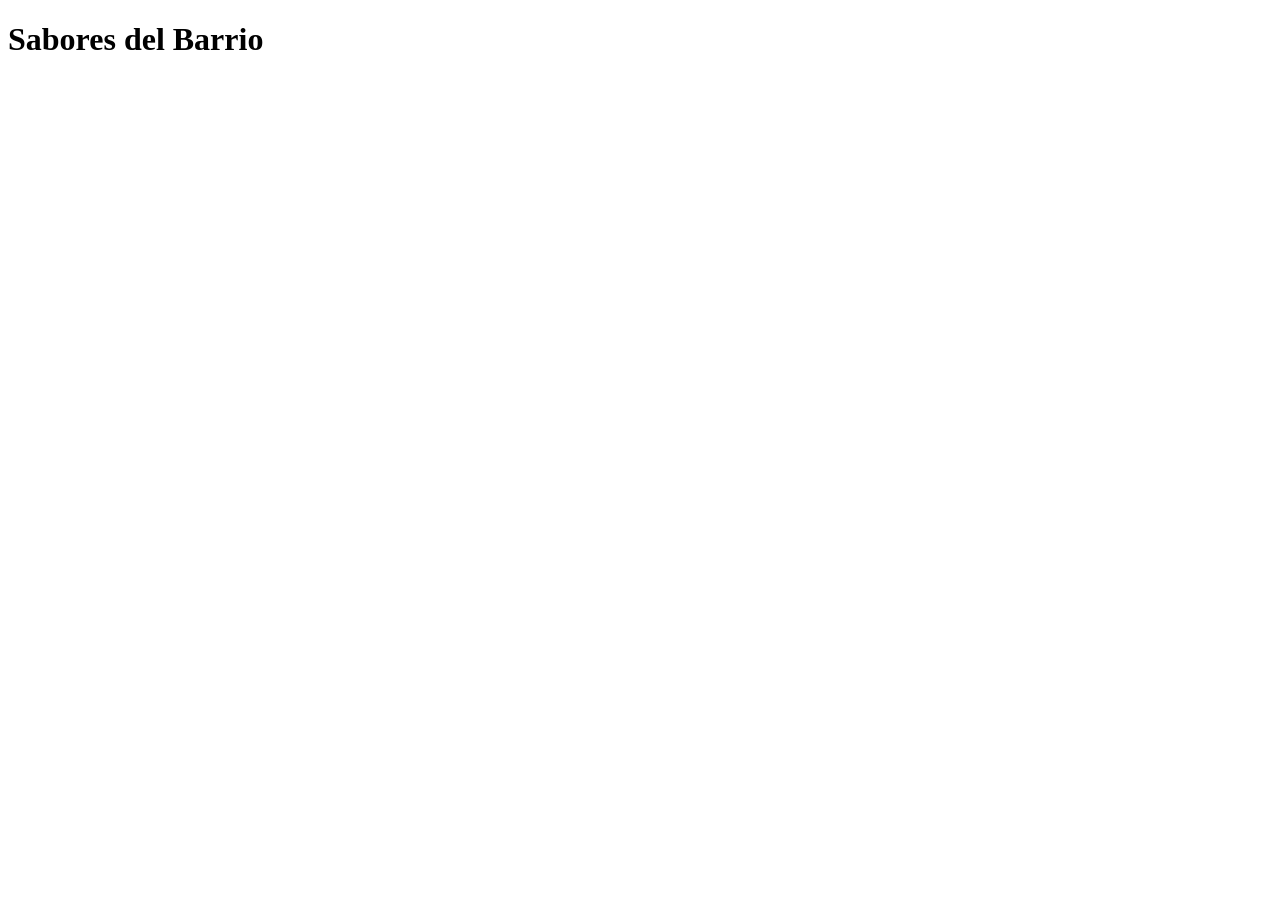
==== ac1-html/Index.html @ d495aa94 "Agregar archivos HTML iniciales: Index.html, Contacto.html, Nosotros.html y Servicios.html" ====
<!DOCTYPE html>
<html lang="es">
<head>
    <meta charset="UTF-8">
    <meta name="Liam Barrantes" content="width=device-width, initial-scale=1.0">
    <title>Sabores del Barrio</title>
</head>
<body>
    <h1>Sabores del Barrio</h1>
</body>
</html>
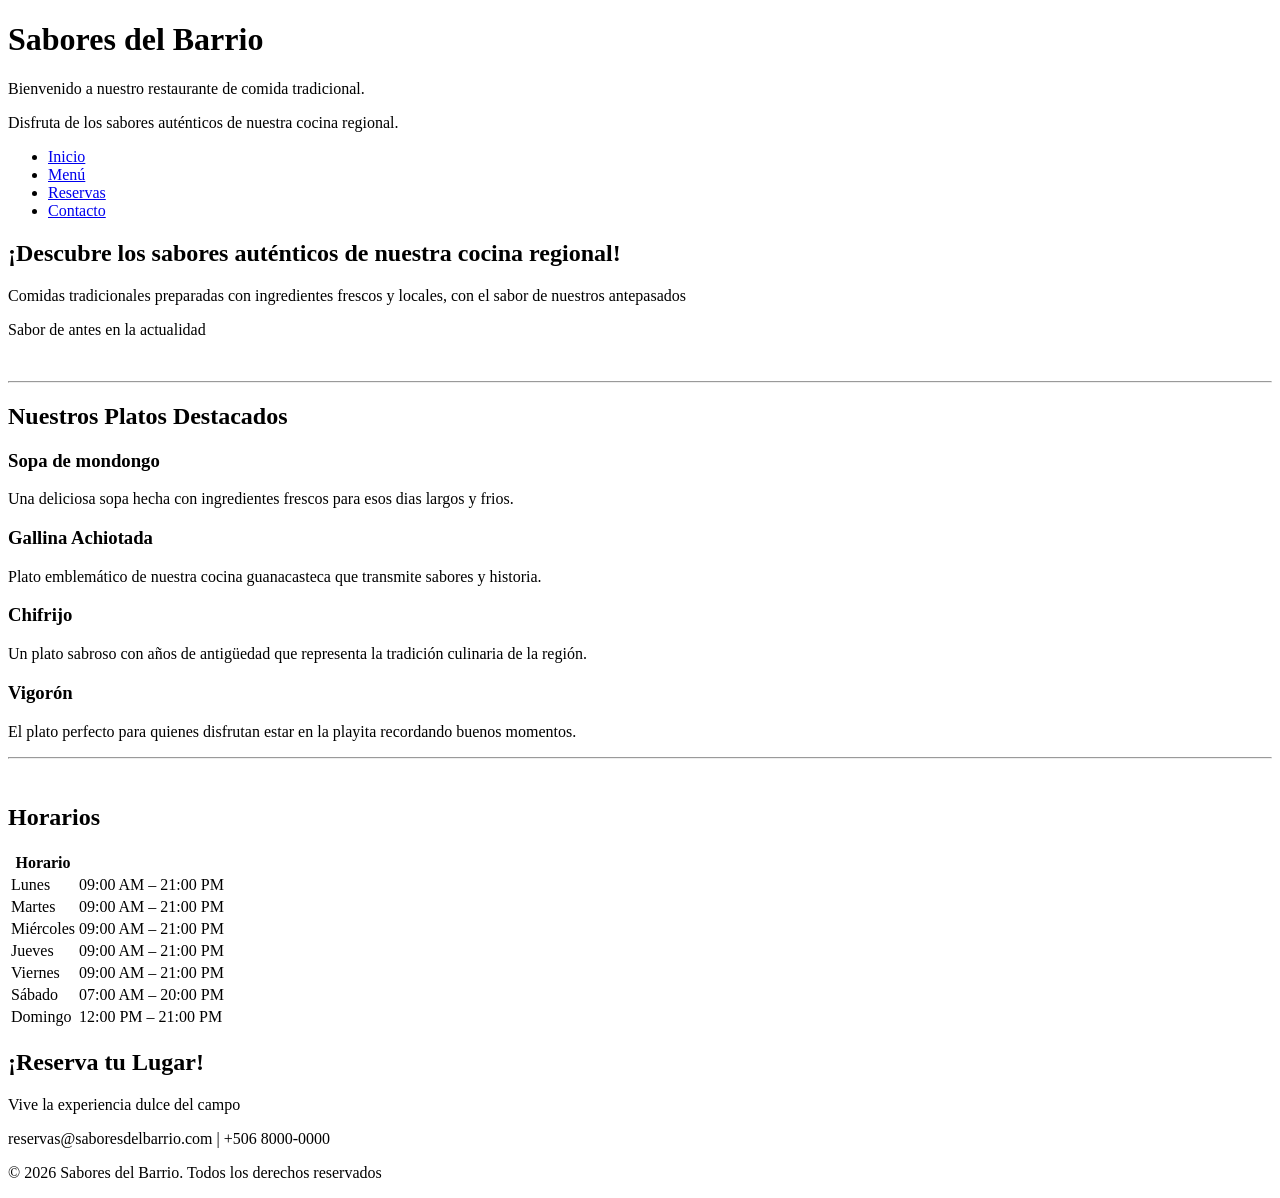
==== commit 63255955: "Agregar contenido y secciones adicionales a Index.html, incluyendo platos destacados, horarios y det" ====
--- a/ac1-html/Index.html
+++ b/ac1-html/Index.html
@@ -7,5 +7,102 @@
 </head>
 <body>
     <h1>Sabores del Barrio</h1>
+    <p>Bienvenido a nuestro restaurante de comida tradicional.</p>
+    <p>Disfruta de los sabores auténticos de nuestra cocina regional.</p>
+    <nav>
+        <ul>
+            <li><a href="index.html">Inicio</a></li>
+            <li><a href="menu.html">Menú</a></li>
+            <li><a href="reservas.html">Reservas</a></li>
+            <li><a href="contacto.html">Contacto</a></li>
+        </ul>
+    </nav>
+    <div class="slide-container" id="slide2">
+        <div class="title-layout">
+            <h2 class="slide-title">¡Descubre los sabores auténticos de nuestra cocina regional!</h2>
+            <div class="content-area">
+                <p class="lead-text">Comidas tradicionales preparadas con ingredientes frescos y locales, con el sabor de nuestros antepasados</p>
+                    <p>Sabor de antes en la actualidad</p>
+                </div>
+            </div>
+        </div>
+    </div>
+
+    <br><hr>
+
+    <div class="slide-container" id="slide3">
+        <h2 class="slide-title">Nuestros Platos Destacados</h2>
+        <div class="content-area">
+            <div class="timeline-layout">
+                <div class="timeline-line"></div>
+                <div class="timeline-item"><div class="content-wrapper"><h3>Sopa de mondongo</h3><p>Una deliciosa sopa hecha con ingredientes frescos para esos dias largos y frios.</p></div></div>
+                <div class="timeline-item"><div class="content-wrapper"><h3>Gallina Achiotada</h3><p>Plato emblemático de nuestra cocina guanacasteca que transmite sabores y historia.</p></div></div>
+                <div class="timeline-item"><div class="content-wrapper"><h3>Chifrijo</h3><p>Un plato sabroso con años de antigüedad que representa la tradición culinaria de la región.</p></div></div>
+                <div class="timeline-item"><div class="content-wrapper"><h3>Vigorón</h3><p>El plato perfecto para quienes disfrutan estar en la playita recordando buenos momentos.</p></div></div>
+            </div>
+        </div>
+    </div>
+
+<hr><br>
+
+<div class="slide-container" id="slide7">
+        <h2 class="slide-title">Horarios</h2>
+        <div class="content-area">
+            <table>
+                <thead>
+                    <tr>
+                        <th>Horario</th>
+                    </tr>
+                </thead>
+                <tbody>
+                    <tr>
+                        <td>Lunes</td>
+                        <td>09:00 AM – 21:00 PM</td>
+                    </tr>
+                    <tr>
+                        <td>Martes</td>
+                        <td>09:00 AM – 21:00 PM</td>
+                    </tr>
+                    <tr>
+                        <td>Miércoles</td>
+                        <td>09:00 AM – 21:00 PM</td>
+                    </tr>
+                    <tr>
+                        <td>Jueves</td>
+                        <td>09:00 AM – 21:00 PM</td>
+                    </tr>
+                    <tr>
+                        <td>Viernes</td>
+                        <td>09:00 AM – 21:00 PM</td>
+                    </tr>
+                    <tr>
+                        <td>Sábado</td>
+                        <td>07:00 AM – 20:00 PM</td>
+                    </tr>
+                    <tr>
+                        <td>Domingo</td>
+                        <td>12:00 PM – 21:00 PM</td>
+                    </tr>
+                </tbody>
+            </table>
+        </div>
+    </div>
+
+    <div class="slide-container" id="slide9">
+        <div class="content-area title-layout">
+            <h2 class="slide-title">¡Reserva tu Lugar!</h2>
+            <p class="subtitle-large">Vive la experiencia dulce del campo</p>
+            <div class="quote-box">
+                <p><i class="reserva"></i> reservas@saboresdelbarrio.com | <i class="reserva"></i> +506 8000-0000</p>
+            </div>
+        </div>
+    </div>
+    <!--Footer: Pie, créditos, contacto, derechos-->
+      <p>
+        © 2026 Sabores del Barrio. Todos los derechos
+        reservados
+
+</body>
+</html>
 </body>
 </html>
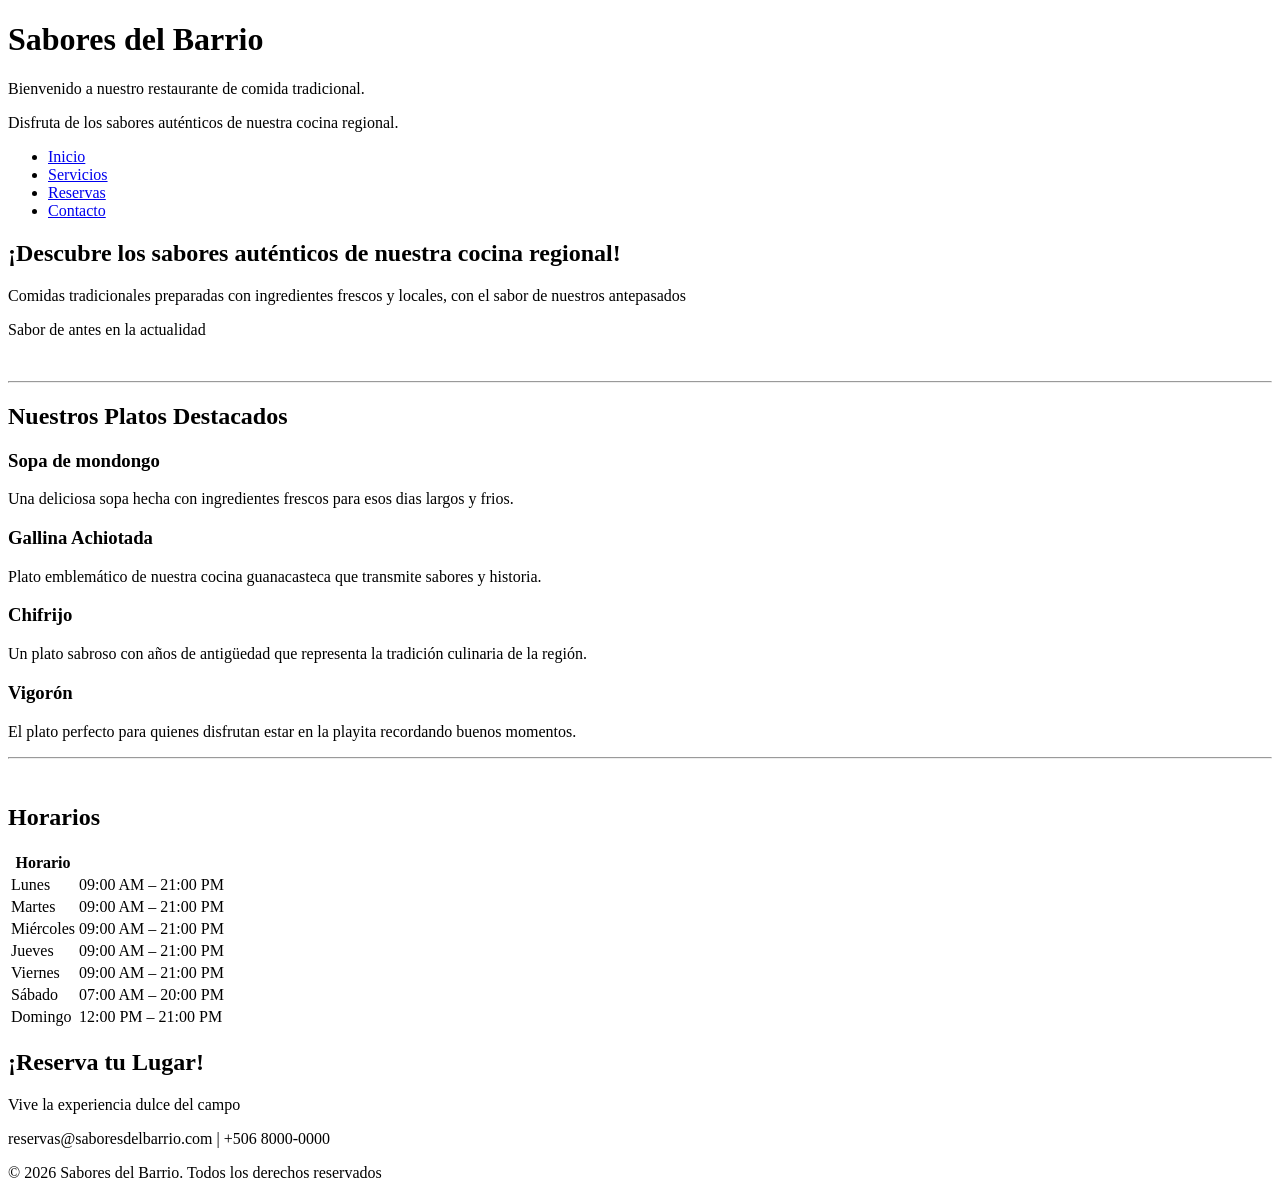
==== commit debe5702: "Actualizar enlaces de navegación en Index.html y agregar archivo Servicios.html" ====
--- a/ac1-html/Index.html
+++ b/ac1-html/Index.html
@@ -12,7 +12,7 @@
     <nav>
         <ul>
             <li><a href="index.html">Inicio</a></li>
-            <li><a href="menu.html">Menú</a></li>
+            <li><a href="Servicios.html">Servicios</a></li>
             <li><a href="reservas.html">Reservas</a></li>
             <li><a href="contacto.html">Contacto</a></li>
         </ul>
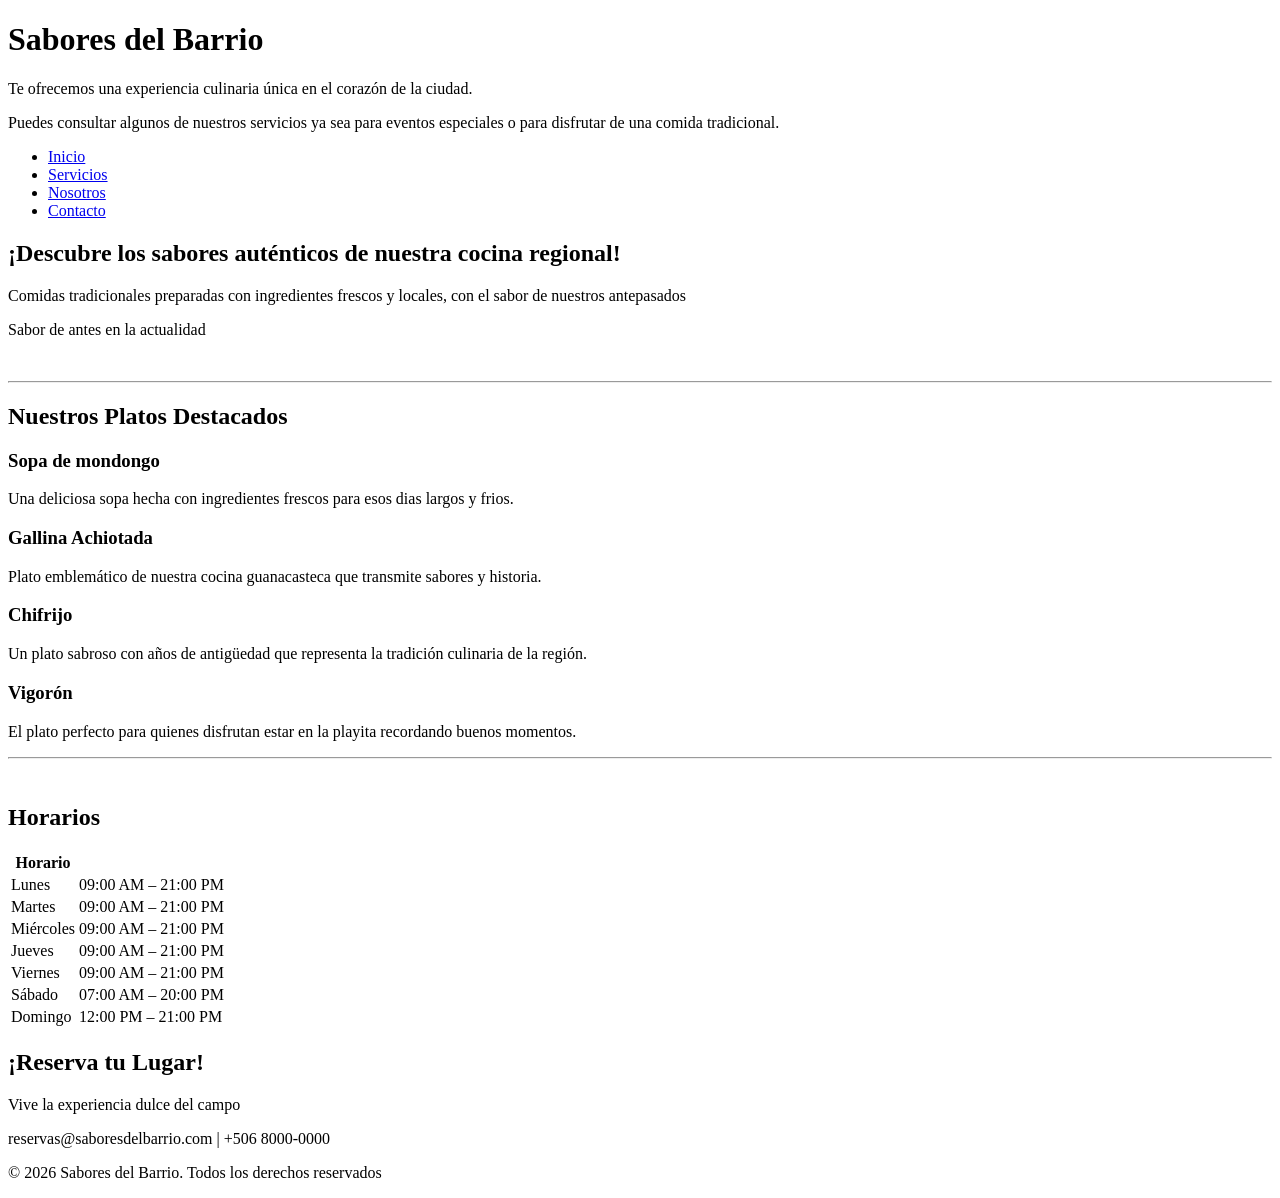
==== commit c2f1b5a5: "Actualizar contenido de Index.html y Servicios.html, y agregar nuevo archivo horario.html con detall" ====
--- a/ac1-html/Index.html
+++ b/ac1-html/Index.html
@@ -7,13 +7,13 @@
 </head>
 <body>
     <h1>Sabores del Barrio</h1>
-    <p>Bienvenido a nuestro restaurante de comida tradicional.</p>
-    <p>Disfruta de los sabores auténticos de nuestra cocina regional.</p>
+    <p>Te ofrecemos una experiencia culinaria única en el corazón de la ciudad.</p>
+    <p>Puedes consultar algunos de nuestros servicios ya sea para eventos especiales o para disfrutar de una comida tradicional.</p>
     <nav>
         <ul>
             <li><a href="index.html">Inicio</a></li>
             <li><a href="Servicios.html">Servicios</a></li>
-            <li><a href="reservas.html">Reservas</a></li>
+            <li><a href="Nosotros.html">Nosotros</a></li>
             <li><a href="contacto.html">Contacto</a></li>
         </ul>
     </nav>
@@ -101,8 +101,6 @@
       <p>
         © 2026 Sabores del Barrio. Todos los derechos
         reservados
-
-</body>
-</html>
+        </p>
 </body>
 </html>
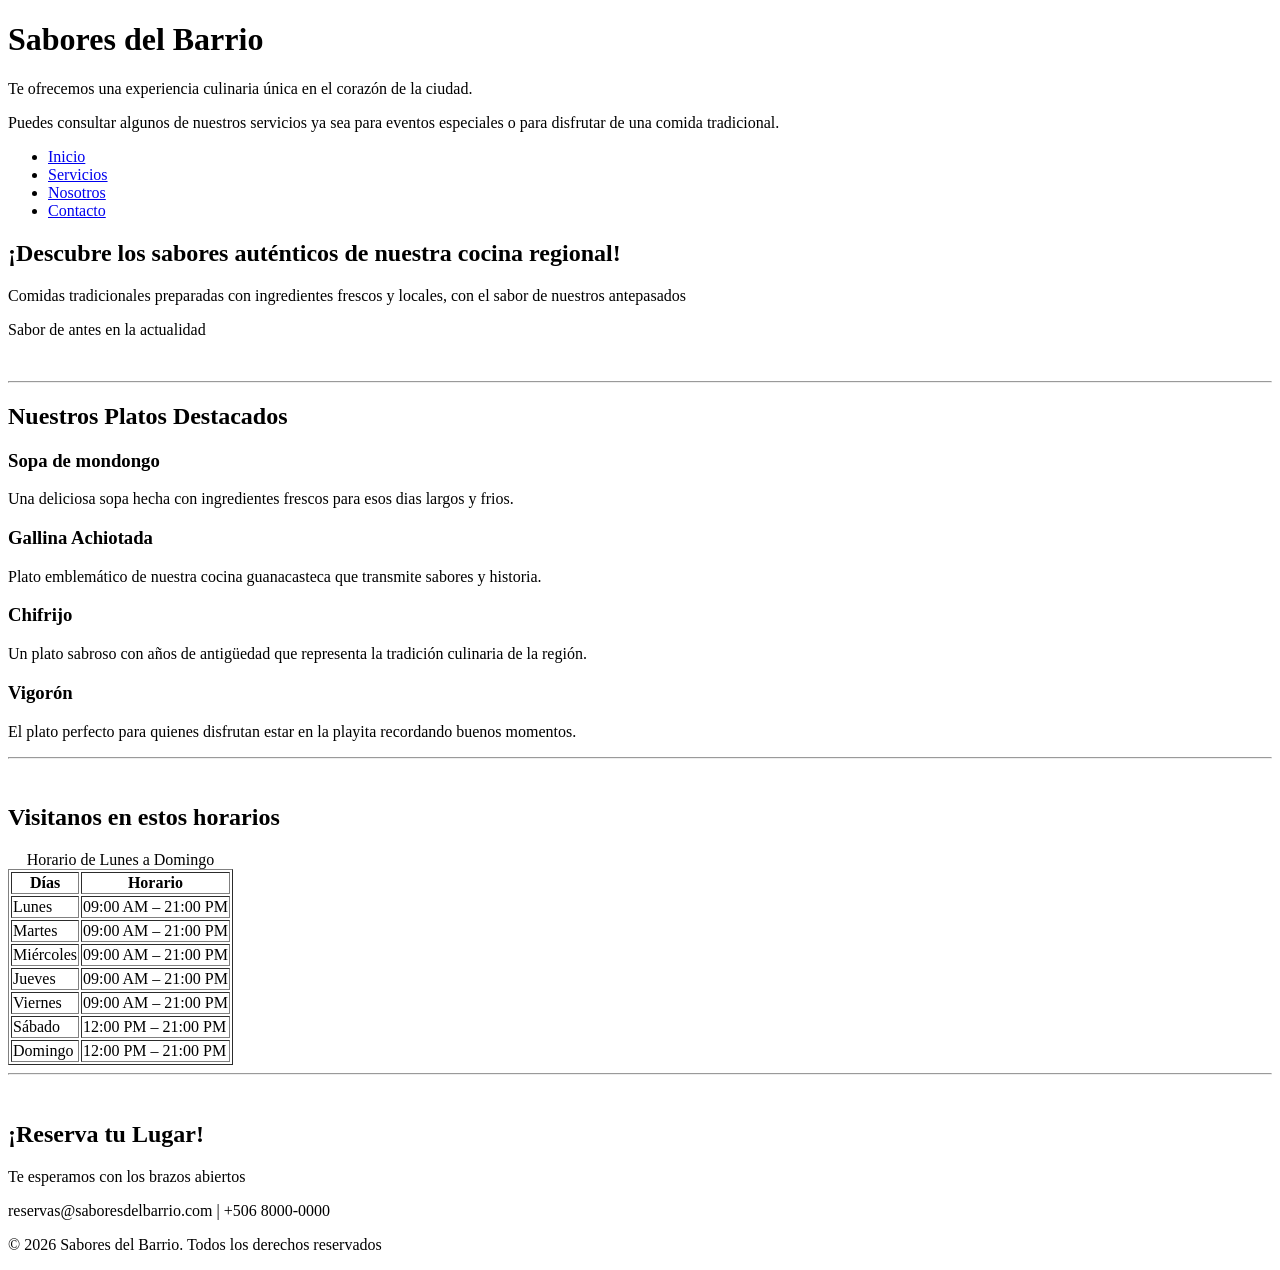
==== commit 62c6cc46: "Actualizar horarios en Index.html, agregar contenido a Nosotros.html y modificar Servicios.html; eli" ====
--- a/ac1-html/Index.html
+++ b/ac1-html/Index.html
@@ -45,53 +45,52 @@
 
 <hr><br>
 
-<div class="slide-container" id="slide7">
-        <h2 class="slide-title">Horarios</h2>
-        <div class="content-area">
-            <table>
-                <thead>
-                    <tr>
-                        <th>Horario</th>
-                    </tr>
-                </thead>
-                <tbody>
-                    <tr>
-                        <td>Lunes</td>
-                        <td>09:00 AM – 21:00 PM</td>
-                    </tr>
-                    <tr>
-                        <td>Martes</td>
-                        <td>09:00 AM – 21:00 PM</td>
-                    </tr>
-                    <tr>
-                        <td>Miércoles</td>
-                        <td>09:00 AM – 21:00 PM</td>
-                    </tr>
-                    <tr>
-                        <td>Jueves</td>
-                        <td>09:00 AM – 21:00 PM</td>
-                    </tr>
-                    <tr>
-                        <td>Viernes</td>
-                        <td>09:00 AM – 21:00 PM</td>
-                    </tr>
-                    <tr>
-                        <td>Sábado</td>
-                        <td>07:00 AM – 20:00 PM</td>
-                    </tr>
-                    <tr>
-                        <td>Domingo</td>
-                        <td>12:00 PM – 21:00 PM</td>
-                    </tr>
-                </tbody>
-            </table>
-        </div>
-    </div>
-
+ <h2>Visitanos en estos horarios</h2>
+    <!--emmet: table>tr*3>td*3-->
+    <table border="1">
+        <caption>Horario de Lunes a Domingo</caption>
+        <thead>
+            <tr>
+                <th scope="col">Días</th>
+                <th scope="col">Horario</th>
+            </tr>
+        </thead>
+        <tbody>
+            <tr>
+                <td>Lunes</td>
+                <td>09:00 AM – 21:00 PM</td>
+            </tr>
+            <tr>
+                <td>Martes</td>
+                <td>09:00 AM – 21:00 PM</td>
+            </tr>
+            <tr>
+                <td>Miércoles</td>
+                <td>09:00 AM – 21:00 PM</td>
+            </tr>
+            <tr>
+                <td>Jueves</td>
+                <td>09:00 AM – 21:00 PM</td>
+            </tr>
+            <tr>
+                <td>Viernes</td>
+                <td>09:00 AM – 21:00 PM</td>
+            </tr>
+            <tr>
+                <td>Sábado</td>
+                <td>12:00 PM – 21:00 PM</td>
+            </tr>
+            <tr>
+                <td>Domingo</td>
+                <td>12:00 PM – 21:00 PM</td>
+            </tr>
+        </tbody>
+    </table>
+<hr><br>
     <div class="slide-container" id="slide9">
         <div class="content-area title-layout">
             <h2 class="slide-title">¡Reserva tu Lugar!</h2>
-            <p class="subtitle-large">Vive la experiencia dulce del campo</p>
+            <p class="subtitle-large">Te esperamos con los brazos abiertos</p>
             <div class="quote-box">
                 <p><i class="reserva"></i> reservas@saboresdelbarrio.com | <i class="reserva"></i> +506 8000-0000</p>
             </div>
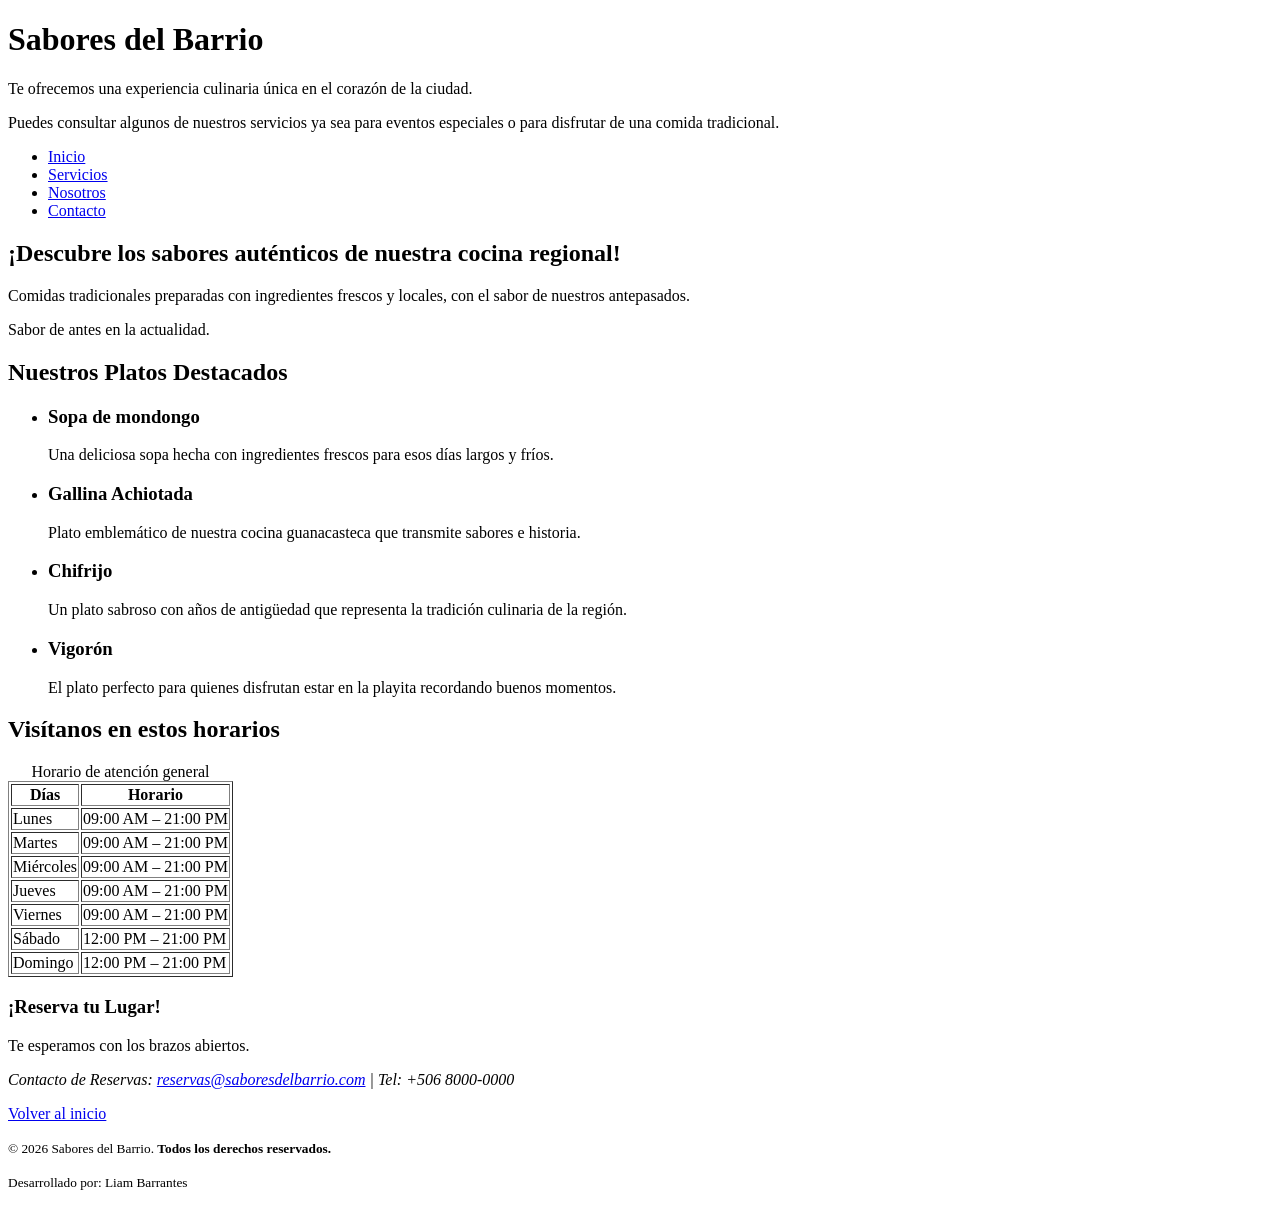
==== commit 1aeb2cc1: "Add favicon image to the project" ====
--- a/ac1-html/Index.html
+++ b/ac1-html/Index.html
@@ -2,104 +2,125 @@
 <html lang="es">
 <head>
     <meta charset="UTF-8">
-    <meta name="Liam Barrantes" content="width=device-width, initial-scale=1.0">
-    <title>Sabores del Barrio</title>
+    <meta name="viewport" content="width=device-width, initial-scale=1.0">
+    <meta name="description" content="Experiencia culinaria única en el corazón de la ciudad con sabores auténticos y comidas tradicionales.">
+    <meta name="keywords" content="Sabores del Barrio, comida tradicional, restaurante, cocina regional, Costa Rica">
+    <meta name="author" content="Liam Barrantes">
+
+    <title>Inicio | Sabores del Barrio</title>
+     <link rel="icon" href="recursos/favicon.png" type="image/png">
 </head>
+
 <body>
-    <h1>Sabores del Barrio</h1>
-    <p>Te ofrecemos una experiencia culinaria única en el corazón de la ciudad.</p>
-    <p>Puedes consultar algunos de nuestros servicios ya sea para eventos especiales o para disfrutar de una comida tradicional.</p>
-    <nav>
-        <ul>
-            <li><a href="index.html">Inicio</a></li>
-            <li><a href="Servicios.html">Servicios</a></li>
-            <li><a href="Nosotros.html">Nosotros</a></li>
-            <li><a href="contacto.html">Contacto</a></li>
-        </ul>
-    </nav>
-    <div class="slide-container" id="slide2">
-        <div class="title-layout">
-            <h2 class="slide-title">¡Descubre los sabores auténticos de nuestra cocina regional!</h2>
-            <div class="content-area">
-                <p class="lead-text">Comidas tradicionales preparadas con ingredientes frescos y locales, con el sabor de nuestros antepasados</p>
-                    <p>Sabor de antes en la actualidad</p>
-                </div>
-            </div>
-        </div>
-    </div>
+    <!-- Encabezado principal y navegación del sitio -->
+    <header id="inicio">
+        <h1>Sabores del Barrio</h1>
+        <p>Te ofrecemos una experiencia culinaria única en el corazón de la ciudad.</p>
+        <p>Puedes consultar algunos de nuestros servicios ya sea para eventos especiales o para disfrutar de una comida tradicional.</p>
+        <nav>
+            <ul>
+                <li><a href="index.html">Inicio</a></li>
+                <li><a href="Servicios.html">Servicios</a></li>
+                <li><a href="Nosotros.html">Nosotros</a></li>
+                <li><a href="contacto.html">Contacto</a></li>
+            </ul>
+        </nav>
+    </header>
 
-    <br><hr>
+    <!-- Contenido principal de la página -->
+    <main id="contenido">
+        <article>
+            <h2>¡Descubre los sabores auténticos de nuestra cocina regional!</h2>
+            
+            <section id="descripcion">
+                <p class="lead-text">Comidas tradicionales preparadas con ingredientes frescos y locales, con el sabor de nuestros antepasados.</p>
+                <p>Sabor de antes en la actualidad.</p>
+            </section>
 
-    <div class="slide-container" id="slide3">
-        <h2 class="slide-title">Nuestros Platos Destacados</h2>
-        <div class="content-area">
-            <div class="timeline-layout">
-                <div class="timeline-line"></div>
-                <div class="timeline-item"><div class="content-wrapper"><h3>Sopa de mondongo</h3><p>Una deliciosa sopa hecha con ingredientes frescos para esos dias largos y frios.</p></div></div>
-                <div class="timeline-item"><div class="content-wrapper"><h3>Gallina Achiotada</h3><p>Plato emblemático de nuestra cocina guanacasteca que transmite sabores y historia.</p></div></div>
-                <div class="timeline-item"><div class="content-wrapper"><h3>Chifrijo</h3><p>Un plato sabroso con años de antigüedad que representa la tradición culinaria de la región.</p></div></div>
-                <div class="timeline-item"><div class="content-wrapper"><h3>Vigorón</h3><p>El plato perfecto para quienes disfrutan estar en la playita recordando buenos momentos.</p></div></div>
-            </div>
-        </div>
-    </div>
+            <section id="platos-destacados">
+                <h2>Nuestros Platos Destacados</h2>
+                <ul>
+                    <li>
+                        <h3>Sopa de mondongo</h3>
+                        <p>Una deliciosa sopa hecha con ingredientes frescos para esos días largos y fríos.</p>
+                    </li>
+                    <li>
+                        <h3>Gallina Achiotada</h3>
+                        <p>Plato emblemático de nuestra cocina guanacasteca que transmite sabores e historia.</p>
+                    </li>
+                    <li>
+                        <h3>Chifrijo</h3>
+                        <p>Un plato sabroso con años de antigüedad que representa la tradición culinaria de la región.</p>
+                    </li>
+                    <li>
+                        <h3>Vigorón</h3>
+                        <p>El plato perfecto para quienes disfrutan estar en la playita recordando buenos momentos.</p>
+                    </li>
+                </ul>
+            </section>
 
-<hr><br>
+            <section id="horarios">
+                <h2>Visítanos en estos horarios</h2>
+                <table border="1">
+                    <caption>Horario de atención general</caption>
+                    <thead>
+                        <tr>
+                            <th scope="col">Días</th>
+                            <th scope="col">Horario</th>
+                        </tr>
+                    </thead>
+                    <tbody>
+                        <tr>
+                            <td>Lunes</td>
+                            <td>09:00 AM – 21:00 PM</td>
+                        </tr>
+                        <tr>
+                            <td>Martes</td>
+                            <td>09:00 AM – 21:00 PM</td>
+                        </tr>
+                        <tr>
+                            <td>Miércoles</td>
+                            <td>09:00 AM – 21:00 PM</td>
+                        </tr>
+                        <tr>
+                            <td>Jueves</td>
+                            <td>09:00 AM – 21:00 PM</td>
+                        </tr>
+                        <tr>
+                            <td>Viernes</td>
+                            <td>09:00 AM – 21:00 PM</td>
+                        </tr>
+                        <tr>
+                            <td>Sábado</td>
+                            <td>12:00 PM – 21:00 PM</td>
+                        </tr>
+                        <tr>
+                            <td>Domingo</td>
+                            <td>12:00 PM – 21:00 PM</td>
+                        </tr>
+                    </tbody>
+                </table>
+            </section>
+        </article>
+    </main>
 
- <h2>Visitanos en estos horarios</h2>
-    <!--emmet: table>tr*3>td*3-->
-    <table border="1">
-        <caption>Horario de Lunes a Domingo</caption>
-        <thead>
-            <tr>
-                <th scope="col">Días</th>
-                <th scope="col">Horario</th>
-            </tr>
-        </thead>
-        <tbody>
-            <tr>
-                <td>Lunes</td>
-                <td>09:00 AM – 21:00 PM</td>
-            </tr>
-            <tr>
-                <td>Martes</td>
-                <td>09:00 AM – 21:00 PM</td>
-            </tr>
-            <tr>
-                <td>Miércoles</td>
-                <td>09:00 AM – 21:00 PM</td>
-            </tr>
-            <tr>
-                <td>Jueves</td>
-                <td>09:00 AM – 21:00 PM</td>
-            </tr>
-            <tr>
-                <td>Viernes</td>
-                <td>09:00 AM – 21:00 PM</td>
-            </tr>
-            <tr>
-                <td>Sábado</td>
-                <td>12:00 PM – 21:00 PM</td>
-            </tr>
-            <tr>
-                <td>Domingo</td>
-                <td>12:00 PM – 21:00 PM</td>
-            </tr>
-        </tbody>
-    </table>
-<hr><br>
-    <div class="slide-container" id="slide9">
-        <div class="content-area title-layout">
-            <h2 class="slide-title">¡Reserva tu Lugar!</h2>
-            <p class="subtitle-large">Te esperamos con los brazos abiertos</p>
-            <div class="quote-box">
-                <p><i class="reserva"></i> reservas@saboresdelbarrio.com | <i class="reserva"></i> +506 8000-0000</p>
-            </div>
-        </div>
-    </div>
-    <!--Footer: Pie, créditos, contacto, derechos-->
-      <p>
-        © 2026 Sabores del Barrio. Todos los derechos
-        reservados
+    <!-- Información adicional / sección de reserva -->
+    <aside id="reservas">
+        <h3>¡Reserva tu Lugar!</h3>
+        <p>Te esperamos con los brazos abiertos.</p>
+        <address>
+            <p>Contacto de Reservas: <a href="mailto:reservas@saboresdelbarrio.com">reservas@saboresdelbarrio.com</a> | Tel: +506 8000-0000</p>
+        </address>
+    </aside>
+
+    <p><a href="#inicio">Volver al inicio</a></p>
+
+    <!-- Pie de página -->
+    <footer>
+        <p>
+            <small>&copy; 2026 Sabores del Barrio. <strong>Todos los derechos reservados.</strong></small>
         </p>
+        <p><small>Desarrollado por: Liam Barrantes</small></p>
+    </footer>
 </body>
 </html>
